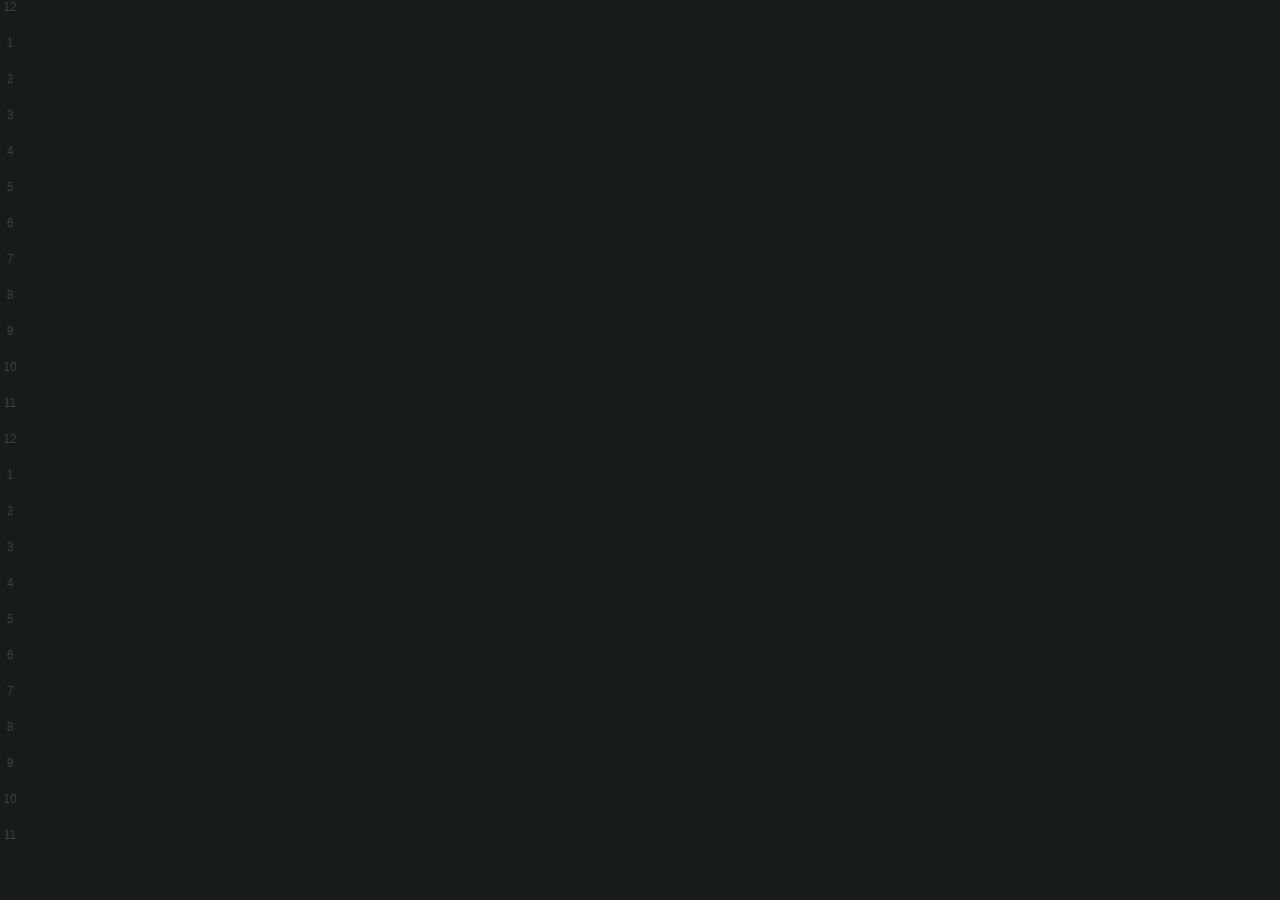
==== index.html @ a1c47044 "Fix sidebar and make web app capable" ====
<!DOCTYPE html>
<html lang="en">
<head>
	<meta charset="UTF-8">
    <meta name="viewport" content="width=device-width, initial-scale=1.0">
    <meta name="mobile-web-app-capable" content="yes">
	<title>Pixel Day Clock</title>
	<link rel="stylesheet" href="styles.css">
	<script src="suncalc.js"></script>
	<script>
		window.addEventListener('DOMContentLoaded', (event) => {

			// Set a timeout in milliseconds at which point the indicator advances to the next block
			function setBlockTimeout(seconds) {
				console.log("SET!");
				setTimeout(() => {
					advanceBlock();
				}, seconds*1000)
			}

			// Remove the indicator from the present block, count it as passed time, move to the next block, set 60 sec timeout
			function advanceBlock() {
				let currentMinute = document.querySelector('.is-current');
				let nextSibling = currentMinute.nextSibling;
				currentMinute.classList.remove('is-current')
				currentMinute.classList.add('has-passed');
				nextSibling.classList.add('is-current');
				setBlockTimeout(60);
			}

			// Get location lat and lng
			const queryString = window.location.search;
			const urlParams = new URLSearchParams(queryString);
			const location = urlParams.get('location');
			// If "?location=" query string exists, set lat and lng and save to local storage
			if (location) {
				// TODO: only using this API key for testing
				fetch('https://maps.googleapis.com/maps/api/geocode/json?address='+location+'&key=AIzaSyBEdoCNlCd9w7olNPnleeoDw8a30YMbFX0')
					.then((response) => response.json())
					.then((data) => {
						console.log(data);
						var lat = data.results[0].geometry.location.lat;
						let lng = data.results[0].geometry.location.lng;
						console.log("lat: ",lat);
						console.log("lng: ",lng);
						localStorage.setItem('pdc_lat', lat);
						localStorage.setItem('pdc_lng', lng);
					});
			}
			// Try to get lat & lng from local storage, otherwise default to Harrisonburg
			const lat = (localStorage.getItem('pdc_lat')) ? localStorage.getItem('pdc_lat') : 38.4;
			const lng = (localStorage.getItem('pdc_lng')) ? localStorage.getItem('pdc_lng') : -78.8;

			// Get current time in minutes and seconds left in current minute
			const now = new Date();
			const currentTimeInMinutes = now.getHours() * 60 + now.getMinutes();
			const secondsLeftInCurrentMinte = 60 - now.getSeconds();
			console.log(secondsLeftInCurrentMinte);
			setBlockTimeout(secondsLeftInCurrentMinte);

			// Get sunrise and sunset in minutes
			let sunTimes = SunCalc.getTimes(new Date(), lat, lng);
			console.log("sunTimes",sunTimes);
			const sunriseInMinutes = sunTimes.sunrise.getHours() * 60 + sunTimes.sunrise.getMinutes();
			const sunsetInMinutes = sunTimes.sunset.getHours() * 60 + sunTimes.sunset.getMinutes();

			// Create 1440 divs, one for each minute in the day
			const parentElement = document.querySelector('.wrapper');
			for (let i = 0; i < 1440; i++) {
				const childElement = document.createElement('div');
				parentElement.appendChild(childElement);
			}

			// Assign each minute block as being either daytime or nighttime and indicate the current minute
			const minuteBlocks = document.querySelectorAll('.wrapper div');
			for (let i = 0; i < minuteBlocks.length; i++) {
				// Denote whether block is day or night
				let timeOfDay = (i >= sunriseInMinutes && i <= sunsetInMinutes) ? 'is-day' : 'is-night';
				minuteBlocks[i].classList.add(timeOfDay)
				// Denote time passed
				if (i < currentTimeInMinutes) {
					minuteBlocks[i].classList.add('has-passed');
				}
			}
			// Indicate the current minute 
			minuteBlocks[currentTimeInMinutes].classList.add('is-current');

		});
	</script>
</head>

<body>
	<div class="key">
		<div>12</div>
		<div>1</div>
		<div>2</div>
		<div>3</div>
		<div>4</div>
		<div>5</div>
		<div>6</div>
		<div>7</div>
		<div>8</div>
		<div>9</div>
		<div>10</div>
		<div>11</div>
		<div>12</div>
		<div>1</div>
		<div>2</div>
		<div>3</div>
		<div>4</div>
		<div>5</div>
		<div>6</div>
		<div>7</div>
		<div>8</div>
		<div>9</div>
		<div>10</div>
		<div>11</div>
	</div>
	<div class="wrapper"></div>
	<div class="overlay"></div>
</body>
---- styles.css ----
/* Colors */
:root {
	--primary: #000;
	--background: #171c1a;
	--day-color: #b1c39b;
}
body {
	background: var(--background);
	padding: 0;
	margin: 0;
	font-family: sans-serif;
	font-size: 12px;
	color: #364937;
}
.key {
	position: absolute;
    width: 20px;
    height: 100vh;
}
.key div {
	display: block;
	height: calc(4vh);
	width: 100%;
    text-align: center;
}
.wrapper {
	display: grid;
	grid-template-columns: repeat(30, 1fr);
    grid-template-rows: repeat(50, 1fr);
    height: 100vh;
    width: calc(100vw-20px);
    transition: background-color 0.4s;
    margin-left: 20px;
}
.wrapper div {
	display: block;
	width: 100%;
	height: 100%;
	border: 1px solid #4b504a;
}
.is-night {
	background: #203530;
}
.is-day {
	background: var(--day-color);
}
.has-passed {
	opacity: 0.2;
}
.is-current {
	animation: 1s infinite flash;
}
@keyframes flash {
	0% {
		background: white;
	}
	50% {
		background: #203530;
	}
	100% {
		background: white;
	}
}
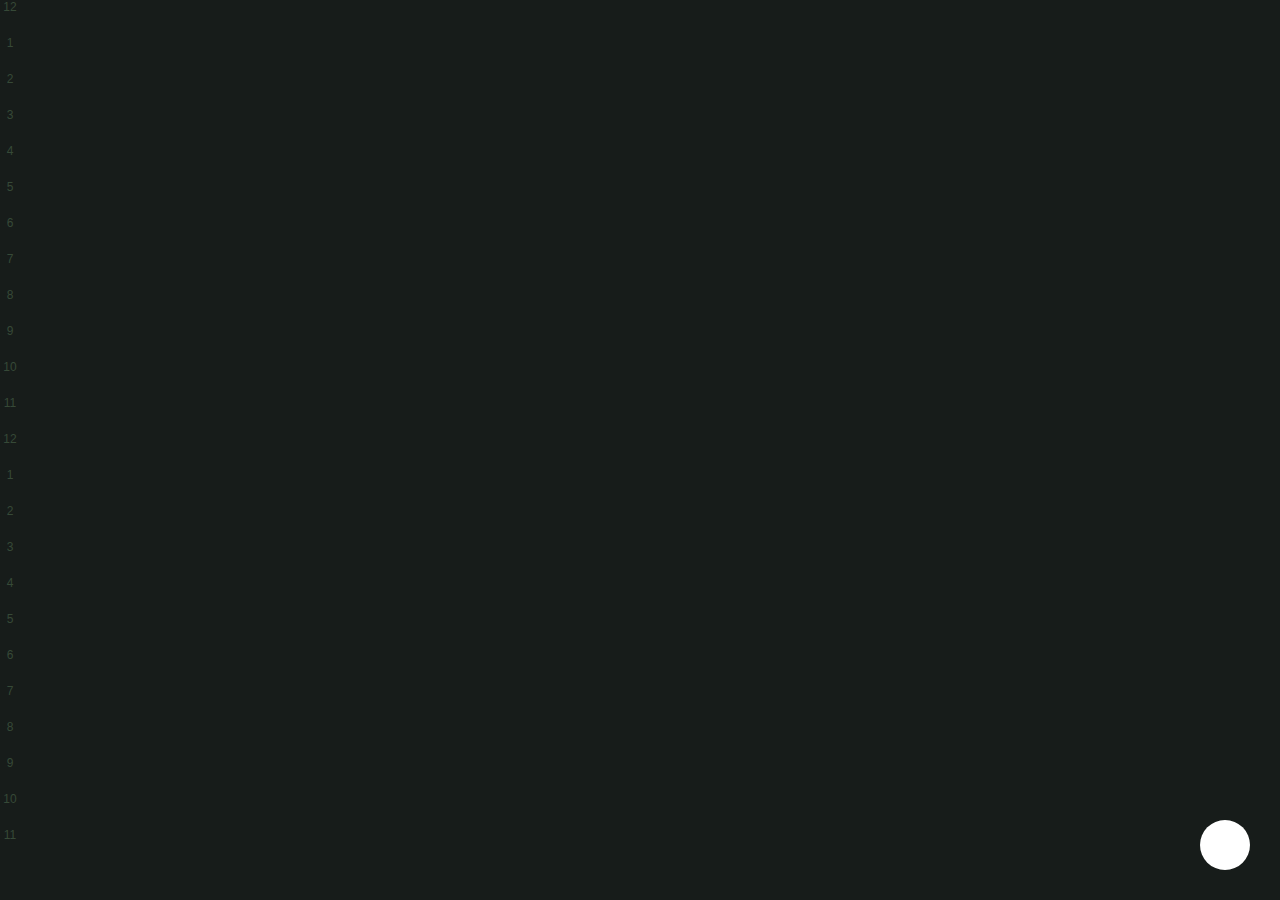
==== commit 1a8228a1: "Remove landing/app folders" ====
--- a/index.html
+++ b/index.html
@@ -1,14 +1,29 @@
 <!DOCTYPE html>
 <html lang="en">
 <head>
+
+	<!-- Google tag (gtag.js) -->
+	<script async src="https://www.googletagmanager.com/gtag/js?id=G-GG0G3WFTV6"></script>
+	<script>
+	  window.dataLayer = window.dataLayer || [];
+	  function gtag(){dataLayer.push(arguments);}
+	  gtag('js', new Date());
+
+	  gtag('config', 'G-GG0G3WFTV6');
+	</script>
+
 	<meta charset="UTF-8">
     <meta name="viewport" content="width=device-width, initial-scale=1.0">
     <meta name="mobile-web-app-capable" content="yes">
-	<title>Pixel Day Clock</title>
+    <meta name="apple-mobile-web-app-capable" content="yes">
+	<title>Day Progress - app</title>
 	<link rel="stylesheet" href="styles.css">
-	<script src="suncalc.js"></script>
+	<script src="src/suncalc.js"></script>
 	<script>
 		window.addEventListener('DOMContentLoaded', (event) => {
+
+			// Settings
+			let blockAnimationMsDelay = 3;
 
 			// Set a timeout in milliseconds at which point the indicator advances to the next block
 			function setBlockTimeout(seconds) {
@@ -28,9 +43,17 @@
 				setBlockTimeout(60);
 			}
 
-			// Get location lat and lng
+			// Get query strings
 			const queryString = window.location.search;
 			const urlParams = new URLSearchParams(queryString);
+
+			// Set light theme
+			const theme = urlParams.get('theme');
+			if (theme == 'light') {
+				document.querySelector('body').classList.add('light');
+			}
+
+			// Get location lat and lng
 			const location = urlParams.get('location');
 			// If "?location=" query string exists, set lat and lng and save to local storage
 			if (location) {
@@ -41,21 +64,24 @@
 						console.log(data);
 						var lat = data.results[0].geometry.location.lat;
 						let lng = data.results[0].geometry.location.lng;
+						let setLocation = data.results[0].formatted_address;
 						console.log("lat: ",lat);
 						console.log("lng: ",lng);
+						console.log("setLocation: ",setLocation);
 						localStorage.setItem('pdc_lat', lat);
 						localStorage.setItem('pdc_lng', lng);
+						localStorage.setItem('pdc_setLocation', setLocation);
 					});
 			}
 			// Try to get lat & lng from local storage, otherwise default to Harrisonburg
 			const lat = (localStorage.getItem('pdc_lat')) ? localStorage.getItem('pdc_lat') : 38.4;
 			const lng = (localStorage.getItem('pdc_lng')) ? localStorage.getItem('pdc_lng') : -78.8;
+			const setLocation = (localStorage.getItem('pdc_setLocation')) ? localStorage.getItem('pdc_setLocation') : "Default (Harrisonburg)";
 
 			// Get current time in minutes and seconds left in current minute
 			const now = new Date();
 			const currentTimeInMinutes = now.getHours() * 60 + now.getMinutes();
 			const secondsLeftInCurrentMinte = 60 - now.getSeconds();
-			console.log(secondsLeftInCurrentMinte);
 			setBlockTimeout(secondsLeftInCurrentMinte);
 
 			// Get sunrise and sunset in minutes
@@ -64,6 +90,15 @@
 			const sunriseInMinutes = sunTimes.sunrise.getHours() * 60 + sunTimes.sunrise.getMinutes();
 			const sunsetInMinutes = sunTimes.sunset.getHours() * 60 + sunTimes.sunset.getMinutes();
 
+			// Logs
+			console.log("Current time in minutes: ",currentTimeInMinutes);
+			console.log("Sunrise in minutes: ",sunriseInMinutes);
+			console.log("Sunset in minutes: ",sunsetInMinutes);
+			console.log("Sunrise: ",sunTimes.sunrise);
+			console.log("Sunset: ",sunTimes.sunset);
+			console.log("Current time: ", now);
+			console.log("Seconds left in current minute: ",secondsLeftInCurrentMinte);
+
 			// Create 1440 divs, one for each minute in the day
 			const parentElement = document.querySelector('.wrapper');
 			for (let i = 0; i < 1440; i++) {
@@ -71,19 +106,88 @@
 				parentElement.appendChild(childElement);
 			}
 
-			// Assign each minute block as being either daytime or nighttime and indicate the current minute
+			// Assign each minute block as being either daytime or nighttime
 			const minuteBlocks = document.querySelectorAll('.wrapper div');
 			for (let i = 0; i < minuteBlocks.length; i++) {
 				// Denote whether block is day or night
 				let timeOfDay = (i >= sunriseInMinutes && i <= sunsetInMinutes) ? 'is-day' : 'is-night';
 				minuteBlocks[i].classList.add(timeOfDay)
-				// Denote time passed
-				if (i < currentTimeInMinutes) {
-					minuteBlocks[i].classList.add('has-passed');
-				}
-			}
+			}
+
 			// Indicate the current minute 
-			minuteBlocks[currentTimeInMinutes].classList.add('is-current');
+			let currentMinute = minuteBlocks[currentTimeInMinutes];
+			currentMinute.classList.add('is-current');
+			currentMinute.classList.add('stop-animation');
+
+			// Denote time passed, show as an animation
+			const delay = i => i * blockAnimationMsDelay;
+			setTimeout(() => {
+			  minuteBlocks.forEach((block, i) => {
+			    if (i < currentTimeInMinutes) {
+			      setTimeout(() => block.classList.add('has-passed'), delay(i));
+			    }
+			  });
+			}, 1000);
+
+			setTimeout(() => {
+				currentMinute.classList.remove('stop-animation');
+			}, (currentTimeInMinutes * blockAnimationMsDelay) + 2000);
+
+			// Interactions
+			let options = document.querySelector('.options');
+			options.addEventListener('click', function() {
+				options.classList.toggle('expanded');
+			}, false);
+
+			// Calculate some stats to display on screen
+			// Get... percent of sunlight minutes left in the day
+			const totalSunlightInMinutes = sunsetInMinutes - sunriseInMinutes;
+			const minutesTilSunset = sunsetInMinutes - currentTimeInMinutes;
+			const percentOfSunlightMinutesLeft = (minutesTilSunset > totalSunlightInMinutes) ? 100 : ((minutesTilSunset/totalSunlightInMinutes)*100).toFixed(2);
+			if (percentOfSunlightMinutesLeft < 0) { percentOfSunlightMinutesLeft = 0 };
+
+			// Get... Percent of the day that is sunlight
+			const percentOfSunlightInMinutes = ((totalSunlightInMinutes / 1440) * 100).toFixed(2);
+			// Get... Sunrise and sunset strings
+			const sunriseString = sunTimes.sunrise.toLocaleString('en-US', { hour: 'numeric', minute: 'numeric', second: 'numeric', hour12: true});
+			const sunsetString = sunTimes.sunset.toLocaleString('en-US', { hour: 'numeric', minute: 'numeric', second: 'numeric', hour12: true});
+
+			// Populate progress section
+			const progressHeading = document.querySelector('.progress__heading');
+			progressHeading.textContent = percentOfSunlightMinutesLeft+'%';
+			document.querySelector('.progress__wrapper-inner').style.width = percentOfSunlightMinutesLeft+'%';
+
+			function addLine(textContent) {
+				const li = document.createElement('li');
+				li.textContent = textContent;
+				ul.appendChild(li);
+				optionsInner.appendChild(ul);
+			}
+
+			// Temporary
+			const optionsInner = document.querySelector('.options__inner');
+			const ul = document.createElement('ul');
+			addLine('NOTES');
+			addLine('- currently, the progress bar above only updates on page refresh');
+			addLine('- use "?theme=light" in the url to change the theme');
+			addLine('- use "?location=" and a city/zipcode to set a new location')
+			addLine('----');
+			addLine('RAW DATA BELOW');
+			addLine('--------');
+			addLine('% OF SUNLIGHT MINUTES LEFT: '+percentOfSunlightMinutesLeft+"%");
+			addLine('LOCATION: '+setLocation);
+			addLine('TOTAL MINUTES OF SUNLIGHT: '+totalSunlightInMinutes);
+			addLine('PERCENT OF THE DAY IN SUNLIGHT: '+percentOfSunlightInMinutes+'%');
+			addLine('SUNRISE: '+sunriseString);
+			addLine('SUNSET: '+sunsetString);
+
+			// Log more
+			console.log("DATA, % left: ", percentOfSunlightMinutesLeft);
+			console.log("DATA, setLocation: ", setLocation);
+			console.log("DATA, totalSunlightInMinutes: ", totalSunlightInMinutes);
+			console.log("DATA, percentOfSunlightInMinutes: ", percentOfSunlightInMinutes);
+			console.log("DATA, sunriseString: ", sunriseString);
+			console.log("DATA, sunsetString: ", sunsetString);	
 
 		});
 	</script>
@@ -118,4 +222,17 @@
 	</div>
 	<div class="wrapper"></div>
 	<div class="overlay"></div>
+	<div class="options">
+		<div class="options__inner">
+
+			<div class="progress__outer">
+				<h2 class="progress__heading">100%</h2>
+				<p class="progress_text">sunlight minutes left</p>
+				<div class="progress__wrapper">
+					<span class="progress__wrapper-inner"></span>
+				</div>
+			</div>
+
+		</div><!-- end options__inner -->
+	</div>
 </body>--- a/styles.css
+++ b/styles.css
@@ -37,6 +37,7 @@
 	width: 100%;
 	height: 100%;
 	border: 1px solid #4b504a;
+	transition: opacity 0.8s ease-in-out;
 }
 .is-night {
 	background: #203530;
@@ -50,6 +51,95 @@
 .is-current {
 	animation: 1s infinite flash;
 }
+.is-current.stop-animation {
+	animation: none;
+	background: #fff;
+}
+.options {
+	position: fixed;
+	bottom: 30px;
+	right: 30px;
+	border-radius: 50px;
+	background: #fff;
+	width: 50px;
+	height: 50px;
+	transition: all 0.4s;
+	background-image: url(src/hamburger.png);
+    background-position: center center;
+    background-size: 15px;
+    background-repeat: no-repeat;
+}
+.options:hover {
+	cursor: pointer;
+}
+.options.expanded {
+	width: 100%;
+    border-radius: 5px;
+    height: 400px;
+    background-position: 20px 20px;
+    bottom: 0;
+    right: 0;
+}
+.options__inner {
+	padding: 60px 20px;
+	opacity: 0;
+	transition: opacity 0.2s ease-in-out;
+}
+.options.expanded .options__inner {
+	opacity: 1;
+}
+.options__inner ul {
+	list-style: none;
+	margin: 0;
+	padding: 0;
+}
+.options__inner li {
+
+}
+
+/* Progress */
+.progress__outer {
+	text-align: center;
+	margin-bottom: 40px;
+}
+.progress__heading {
+	font-size: 36px;
+	margin: 0;
+	padding: 0;
+}
+.progress_text {
+	text-transform: uppercase;
+	color: #888;
+	margin-top: 0;
+	letter-spacing: 1px;
+	font-weight: bold;
+	font-size: 10px;
+	margin-bottom: 10px;
+}
+.progress__wrapper {
+	background: #e6e6e6;
+	width: 100%;
+	display: block;
+	height: 7px;
+	border-radius: 10px;
+}
+.progress__wrapper-inner {
+	display: block;
+	height: 5px;
+	background: #b1c39b;
+	border-radius: 10px;
+	border: 1px solid #4c4e49;
+	margin: 0 auto;
+	width: 100%;
+	float: left;
+	transition: width 1s ease-in-out;
+}
+
+
+
+
+
+
 @keyframes flash {
 	0% {
 		background: white;
@@ -60,4 +150,29 @@
 	100% {
 		background: white;
 	}
+}
+
+/* Light theme */
+body.light {
+	background: #fff;
+}
+body.light .wrapper {
+	gap: 4px;
+}
+body.light .wrapper div {
+	border-radius: 2px;
+	border: none;
+}
+body.light .is-night {
+	background: #d5d5d5;
+}
+body.light .is-day {
+	background: #ffc600;
+}
+body.light .progress__wrapper {
+	background: #fff5d1;
+}
+body.light .progress__wrapper-inner {
+	background: #ffc600;
+	border: 1px solid #ffc600;
 }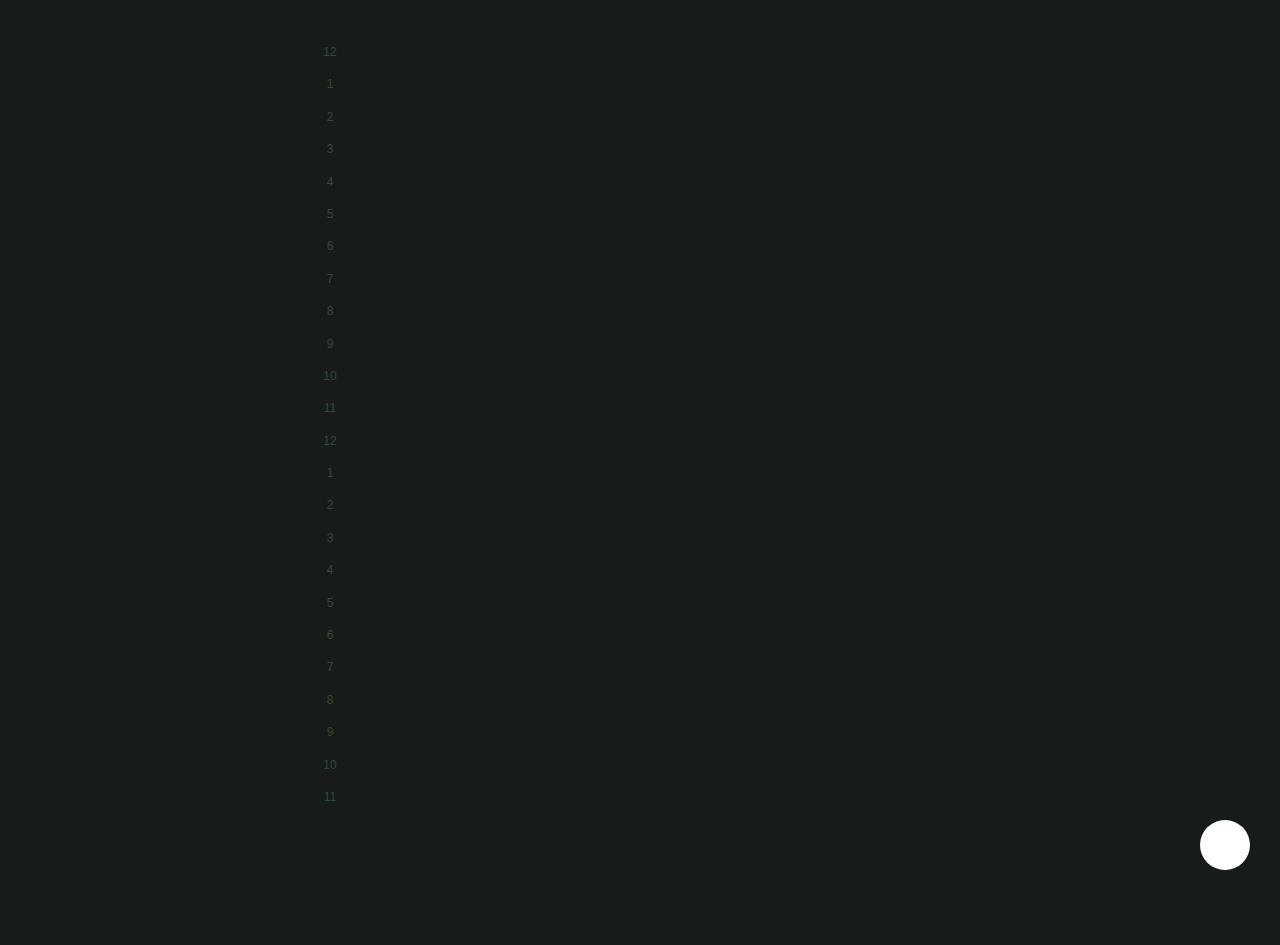
==== commit 5574ef01: "Reduce desktop size, add override, add query function" ====
--- a/index.html
+++ b/index.html
@@ -47,11 +47,19 @@
 			const queryString = window.location.search;
 			const urlParams = new URLSearchParams(queryString);
 
+			// Function to set body class based on query string
+			function setBodyClass(key, value, classToAdd) {
+				const theValue = urlParams.get(key);
+				if (theValue == value) {
+					document.querySelector('body').classList.add(classToAdd);
+				}
+			}
+
 			// Set light theme
-			const theme = urlParams.get('theme');
-			if (theme == 'light') {
-				document.querySelector('body').classList.add('light');
-			}
+			setBodyClass('theme','light','theme-light');
+
+			// Force fullscreen (for testing tablet/desktop)
+			setBodyClass('forcefullscreen','true','forcefullscreen');
 
 			// Get location lat and lng
 			const location = urlParams.get('location');
--- a/styles.css
+++ b/styles.css
@@ -19,7 +19,7 @@
 }
 .key div {
 	display: block;
-	height: calc(4vh);
+	height: 4vh;
 	width: 100%;
     text-align: center;
 }
@@ -136,10 +136,6 @@
 }
 
 
-
-
-
-
 @keyframes flash {
 	0% {
 		background: white;
@@ -152,27 +148,49 @@
 	}
 }
 
+@media screen and (min-width: 768px) {
+	.key div {
+		height: 3.6vh;
+	}
+	body {
+		padding: 5vh 25%;
+	}
+	.wrapper {
+		height: 90vh;
+	}
+	/* force fullscreen (for testing tablet/desktop) */
+	body.forcefullscreen .key div {
+		height: 4;
+	}
+	body.forcefullscreen  {
+		padding: 0;
+	}
+	body.forcefullscreen .wrapper {
+		height: 100vh;
+	}
+}
+
 /* Light theme */
-body.light {
+body.theme-light {
 	background: #fff;
 }
-body.light .wrapper {
+body.theme-light .wrapper {
 	gap: 4px;
 }
-body.light .wrapper div {
+body.theme-light .wrapper div {
 	border-radius: 2px;
 	border: none;
 }
-body.light .is-night {
+body.theme-light .is-night {
 	background: #d5d5d5;
 }
-body.light .is-day {
+body.theme-light .is-day {
 	background: #ffc600;
 }
-body.light .progress__wrapper {
+body.theme-light .progress__wrapper {
 	background: #fff5d1;
 }
-body.light .progress__wrapper-inner {
+body.theme-light .progress__wrapper-inner {
 	background: #ffc600;
 	border: 1px solid #ffc600;
 }